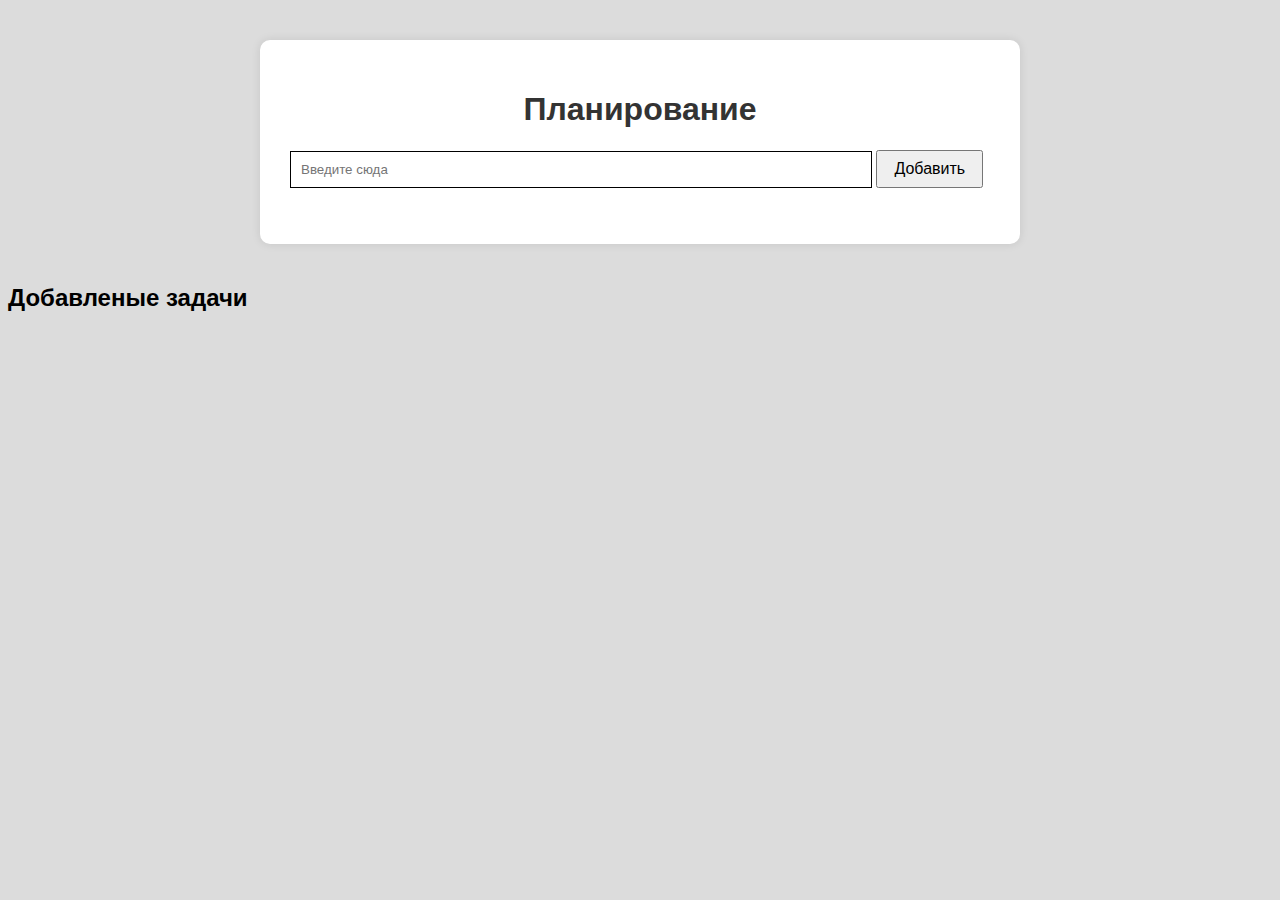
==== index.html @ 4d7d0845 "Add files via upload" ====
<!DOCTYPE html>
<html lang="en">
<head>
    <meta charset="UTF-8">
    <meta name="viewport" content="width=device-width, initial-scale=1.0">
    <link rel="stylesheet" href="styles.css">
    <title>Планирование</title>
</head>
<body>

<div id="app">
	<h1>Планирование</h1>
    <input type="text" id="taskInput" placeholder="Введите сюда">
    <button onclick="addTask()">Добавить</button>
    <ul id="taskList"></ul>
</div>

<div id="newTasks">
    <h2>Добавленые задачи</h2>
    <ul id="newTaskList"></ul>
</div>

<script src="sc.js"></script>
</body>
</html>
---- styles.css ----
body {
    font-family: Arial, sans-serif;
    background-color: #DCDCDC;
}

#app {
    max-width: 700px;
    margin: 40px auto;
    padding: 30px;
    background-color: #fff;
    border-radius: 10px;
    box-shadow: 0 0 10px rgba(0, 0, 0, 0.1);
}

button {
  background-color: #white;
  float: inline-flex;
  border: 1 px;
  color: black;
  padding: 8px 16px;
  font-size: 16px;
  
}


h1 {
    text-align: center;
    color: #333;
}

ul {
    list-style: none;
    padding: 0;
}

li {
    padding: 10px;	
    margin: 5px 0;
    border-radius: 5px;
}


.task-completed {
    background-color: #e0e0e0;
}

input[type="text"] {
	width: 80%;
	padding: 10px;
	margin-bottom: 10px;
	border: 1px solid #000;
}
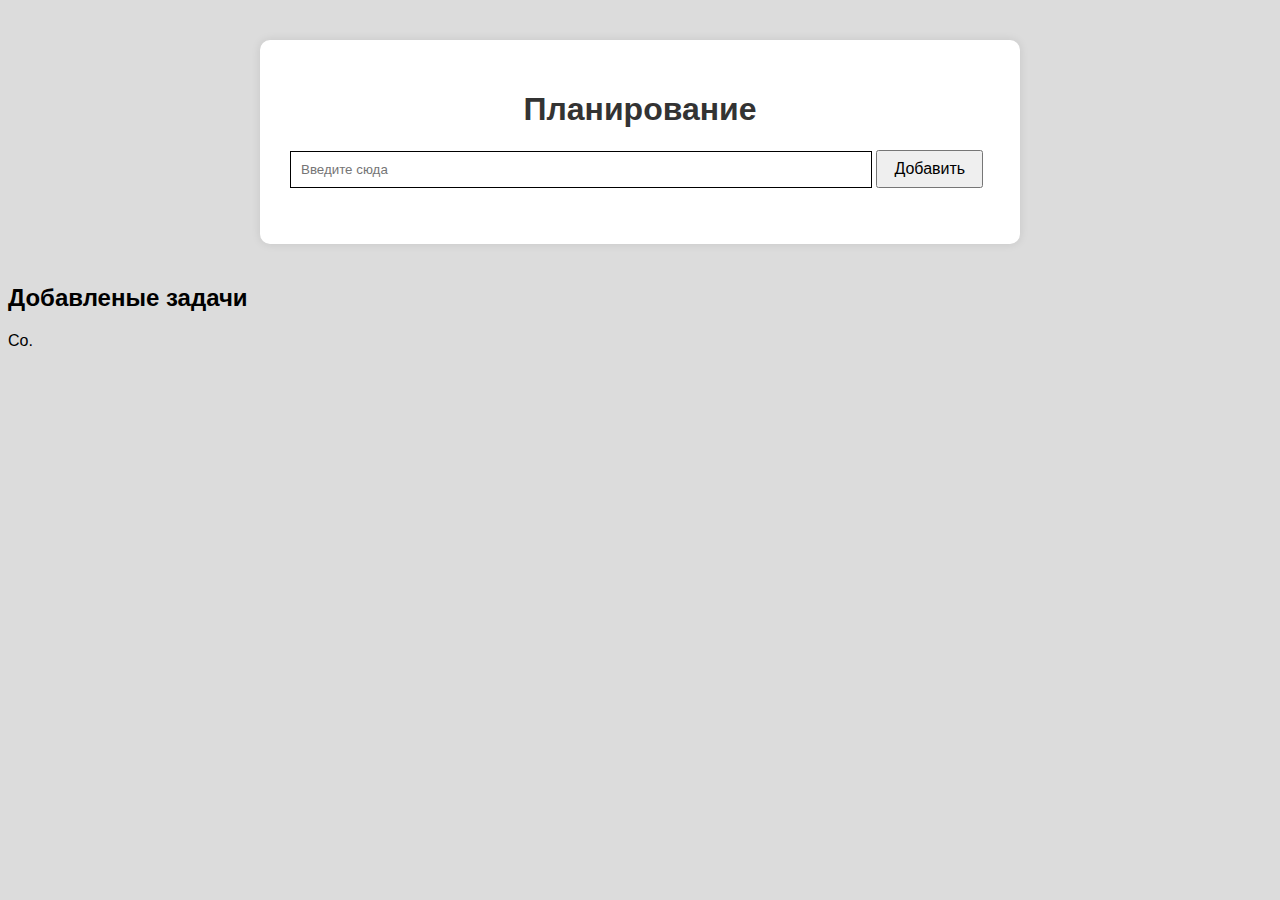
==== commit fdadc9ad: "index.html" ====
--- a/index.html
+++ b/index.html
@@ -4,6 +4,7 @@
     <meta charset="UTF-8">
     <meta name="viewport" content="width=device-width, initial-scale=1.0">
     <link rel="stylesheet" href="styles.css">
+	<link rel="icon" href="favicon.ico" type="image/x-icon">
     <title>Планирование</title>
 </head>
 <body>
@@ -20,6 +21,16 @@
     <ul id="newTaskList"></ul>
 </div>
 
+
 <script src="sc.js"></script>
+
+
+<div class="wrapper">
+
+  <div class="content"></div>
+
+  <div class="footer">Co.</div>
+
+</div>
 </body>
 </html>
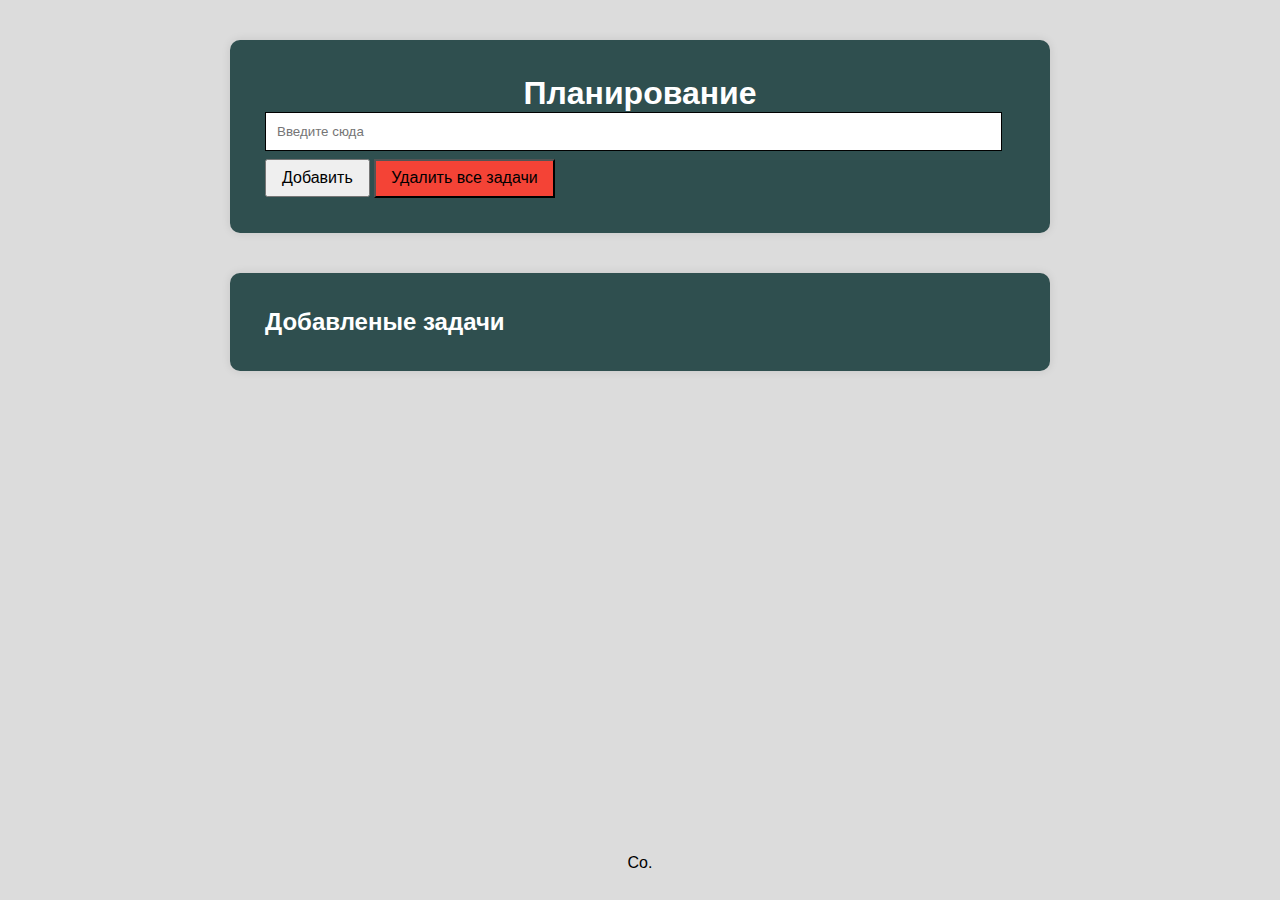
==== commit 975a5dd3: "Add files via upload" ====
--- a/index.html
+++ b/index.html
@@ -12,15 +12,18 @@
 <div id="app">
 	<h1>Планирование</h1>
     <input type="text" id="taskInput" placeholder="Введите сюда">
-    <button onclick="addTask()">Добавить</button>
+    <button  onclick="addTask()">Добавить</button>
+	<button  class ="button button2" onclick="removeAllTasks()">Удалить все задачи</button>
     <ul id="taskList"></ul>
 </div>
 
+<div id="app">
 <div id="newTasks">
     <h2>Добавленые задачи</h2>
     <ul id="newTaskList"></ul>
+	<div id="emptyMessage">Не найдено ни одного дела</div>
 </div>
-
+</div>
 
 <script src="sc.js"></script>
 
--- a/styles.css
+++ b/styles.css
@@ -4,33 +4,50 @@
 }
 
 #app {
-    max-width: 700px;
+    max-width: 750px;
     margin: 40px auto;
-    padding: 30px;
-    background-color: #fff;
+    padding: 35px;
+    background-color: #2F4F4F;
     border-radius: 10px;
     box-shadow: 0 0 10px rgba(0, 0, 0, 0.1);
+    overflow: hidden; 
 }
 
 button {
   background-color: #white;
-  float: inline-flex;
   border: 1 px;
   color: black;
-  padding: 8px 16px;
+  padding: 8px 15px;
   font-size: 16px;
   
 }
 
+.button2 {
+	background-color: #f44336;
+	border: 1 px;
+  color: black;
+  padding: 8.45px 15px;
+  font-size: 16px;
+	}
+	
+
+
 
 h1 {
     text-align: center;
-    color: #333;
+    color: white;
 }
+
+h2 {
+    color: white;
+}
+
 
 ul {
     list-style: none;
     padding: 0;
+    overflow-y: auto; 
+    max-height: 300px;
 }
 
 li {
@@ -45,8 +62,43 @@
 }
 
 input[type="text"] {
-	width: 80%;
-	padding: 10px;
-	margin-bottom: 10px;
+	width: 95%;
+	padding: 11px;
+	margin-bottom: 8px;
 	border: 1px solid #000;
+}
+
+
+
+* {
+  margin: 0;
+  padding: 0;
+}
+
+html,
+body {
+  height: 80%;
+
+}
+.wrapper {
+  display: flex;
+  flex-direction: column;
+  height: 80%;
+
+}
+.content {
+  flex: 1 0 auto;
+  
+}
+.footer {
+  flex: 0 0 auto;
+  text-align: center;
+}
+
+
+#emptyMessage {
+    display: none;
+    text-align: center;
+    margin-top: 20px;
+    color: white;
 }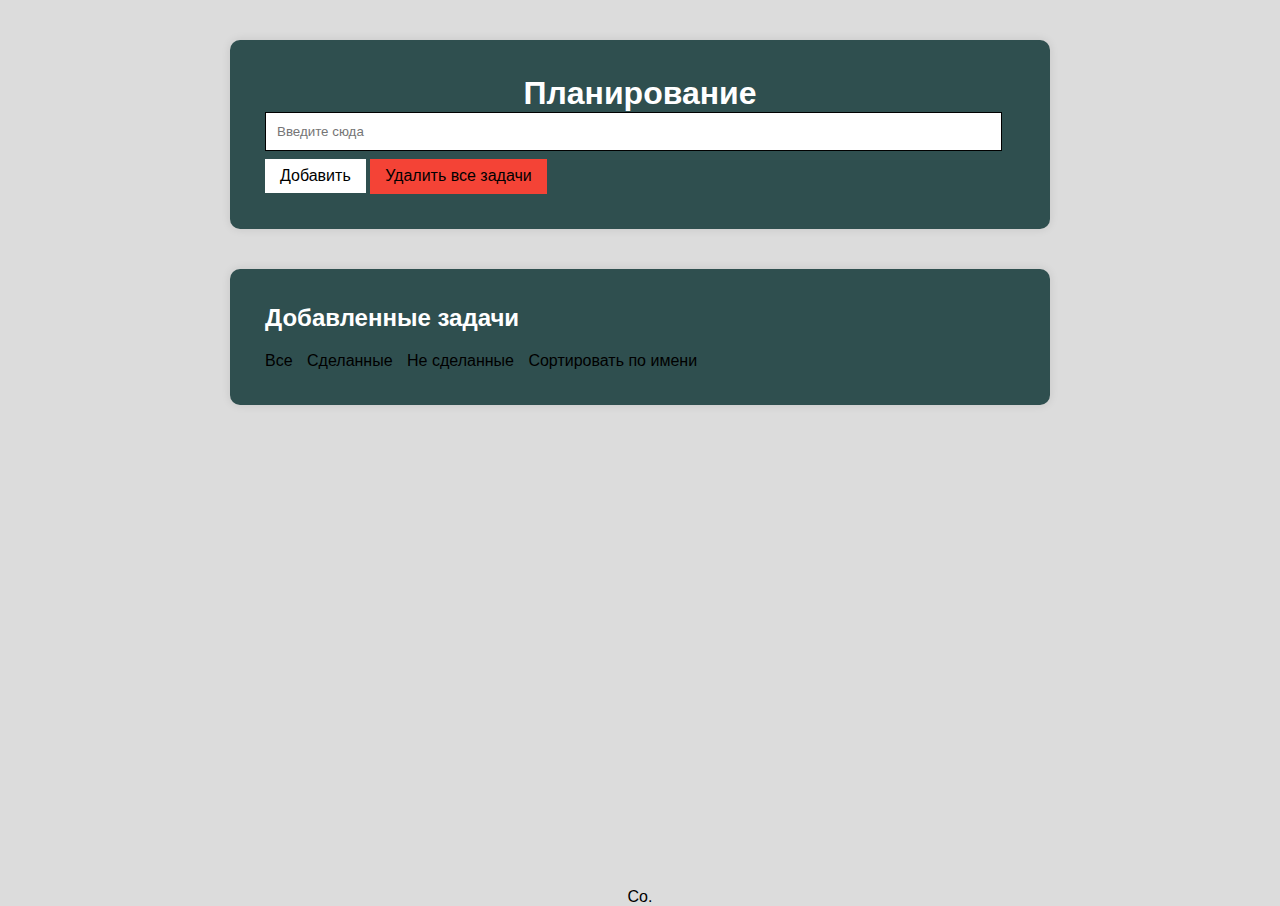
==== commit 83b68cb0: "Add files via upload" ====
--- a/index.html
+++ b/index.html
@@ -4,36 +4,43 @@
     <meta charset="UTF-8">
     <meta name="viewport" content="width=device-width, initial-scale=1.0">
     <link rel="stylesheet" href="styles.css">
-	<link rel="icon" href="favicon.ico" type="image/x-icon">
+    <link rel="icon" href="favicon.ico" type="image/x-icon">
     <title>Планирование</title>
 </head>
 <body>
 
 <div id="app">
-	<h1>Планирование</h1>
+    <h1>Планирование</h1>
     <input type="text" id="taskInput" placeholder="Введите сюда">
-    <button  onclick="addTask()">Добавить</button>
-	<button  class ="button button2" onclick="removeAllTasks()">Удалить все задачи</button>
+    <button onclick="addTask()">Добавить</button>
+    <button class="button button2" onclick="removeAllTasks()">Удалить все задачи</button>
     <ul id="taskList"></ul>
 </div>
 
+
+
 <div id="app">
-<div id="newTasks">
-    <h2>Добавленые задачи</h2>
-    <ul id="newTaskList"></ul>
-	<div id="emptyMessage">Не найдено ни одного дела</div>
+    <div id="newTasks">
+        <h2>Добавленные задачи</h2>
+        <ul id="newTaskList"></ul>
+        <div id="emptyMessage">Не найдено ни одного дела</div>
+    </div>
+	
+<div id="filters">
+    <a href="#" id="filterAll" onclick="applyFilter('all')">Все</a>
+    <a href="#" id="filterCompleted" onclick="applyFilter('completed')">Сделанные</a>
+    <a href="#" id="filterIncomplete" onclick="applyFilter('incomplete')">Не сделанные</a>
+    <a href="#" id="sortByName" onclick="sortTasksByName()">Сортировать по имени</a>
 </div>
 </div>
 
+
 <script src="sc.js"></script>
 
+<div class="wrapper">
+    <div class="content"></div>
+    <div class="footer">Co.</div>
+</div>
 
-<div class="wrapper">
-
-  <div class="content"></div>
-
-  <div class="footer">Co.</div>
-
-</div>
 </body>
 </html>
--- a/styles.css
+++ b/styles.css
@@ -1,6 +1,23 @@
 body {
     font-family: Arial, sans-serif;
     background-color: #DCDCDC;
+}
+
+#filters {
+    margin-top: 20px;
+}
+
+#filters a {
+    display: inline-block;
+    margin-right: 10px;
+    text-decoration: none;
+    color: #000;
+    font-weight: normal;
+    transition: font-weight 0.3s ease-in-out;
+}
+
+#filters a:hover {
+    font-weight: bold;
 }
 
 #app {
@@ -10,28 +27,24 @@
     background-color: #2F4F4F;
     border-radius: 10px;
     box-shadow: 0 0 10px rgba(0, 0, 0, 0.1);
-    overflow: hidden; 
+    overflow: auto;
 }
 
 button {
-  background-color: #white;
-  border: 1 px;
-  color: black;
-  padding: 8px 15px;
-  font-size: 16px;
-  
+    background-color: white;
+    border: 1px;
+    color: black;
+    padding: 8px 15px;
+    font-size: 16px;
 }
 
 .button2 {
-	background-color: #f44336;
-	border: 1 px;
-  color: black;
-  padding: 8.45px 15px;
-  font-size: 16px;
-	}
-	
-
-
+    background-color: #f44336;
+    border: 1px;
+    color: black;
+    padding: 8.45px 15px;
+    font-size: 16px;
+}
 
 h1 {
     text-align: center;
@@ -42,63 +55,80 @@
     color: white;
 }
 
-
 ul {
     list-style: none;
     padding: 0;
-    overflow-y: auto; 
+    overflow-y: auto;
     max-height: 300px;
+    width: 100%;
 }
 
 li {
-    padding: 10px;	
-    margin: 5px 0;
+    padding: 10px;
+    margin-bottom: 10px;
     border-radius: 5px;
+    display: flex;
+    align-items: center;
 }
 
+li input[type="checkbox"] {
+    margin-right: 10px;
+}
+
+li button {
+    margin-left: auto;
+	background-color: red;
+}
+
+li:hover {
+    color: #A52A2A;
+}
+
+li.completed {
+    text-decoration: line-through;
+    color: #999;
+}
 
 .task-completed {
     background-color: #e0e0e0;
 }
 
 input[type="text"] {
-	width: 95%;
-	padding: 11px;
-	margin-bottom: 8px;
-	border: 1px solid #000;
+    width: 95%;
+    padding: 11px;
+    margin-bottom: 8px;
+    border: 1px solid #000;
 }
 
-
-
 * {
-  margin: 0;
-  padding: 0;
+    margin: 0;
+    padding: 0;
 }
 
 html,
 body {
-  height: 80%;
-
-}
-.wrapper {
-  display: flex;
-  flex-direction: column;
-  height: 80%;
-
-}
-.content {
-  flex: 1 0 auto;
-  
-}
-.footer {
-  flex: 0 0 auto;
-  text-align: center;
+    height: 80%;
 }
 
+.wrapper {
+    display: flex;
+    flex-direction: column;
+    height: 80%;
+}
+
+.content {
+    flex: 1 0 auto;
+}
+
+.footer {
+    flex: 0 0 auto;
+    text-align: center;
+}
 
 #emptyMessage {
     display: none;
     text-align: center;
     margin-top: 20px;
-    color: white;
-}+    color: red;
+}
+	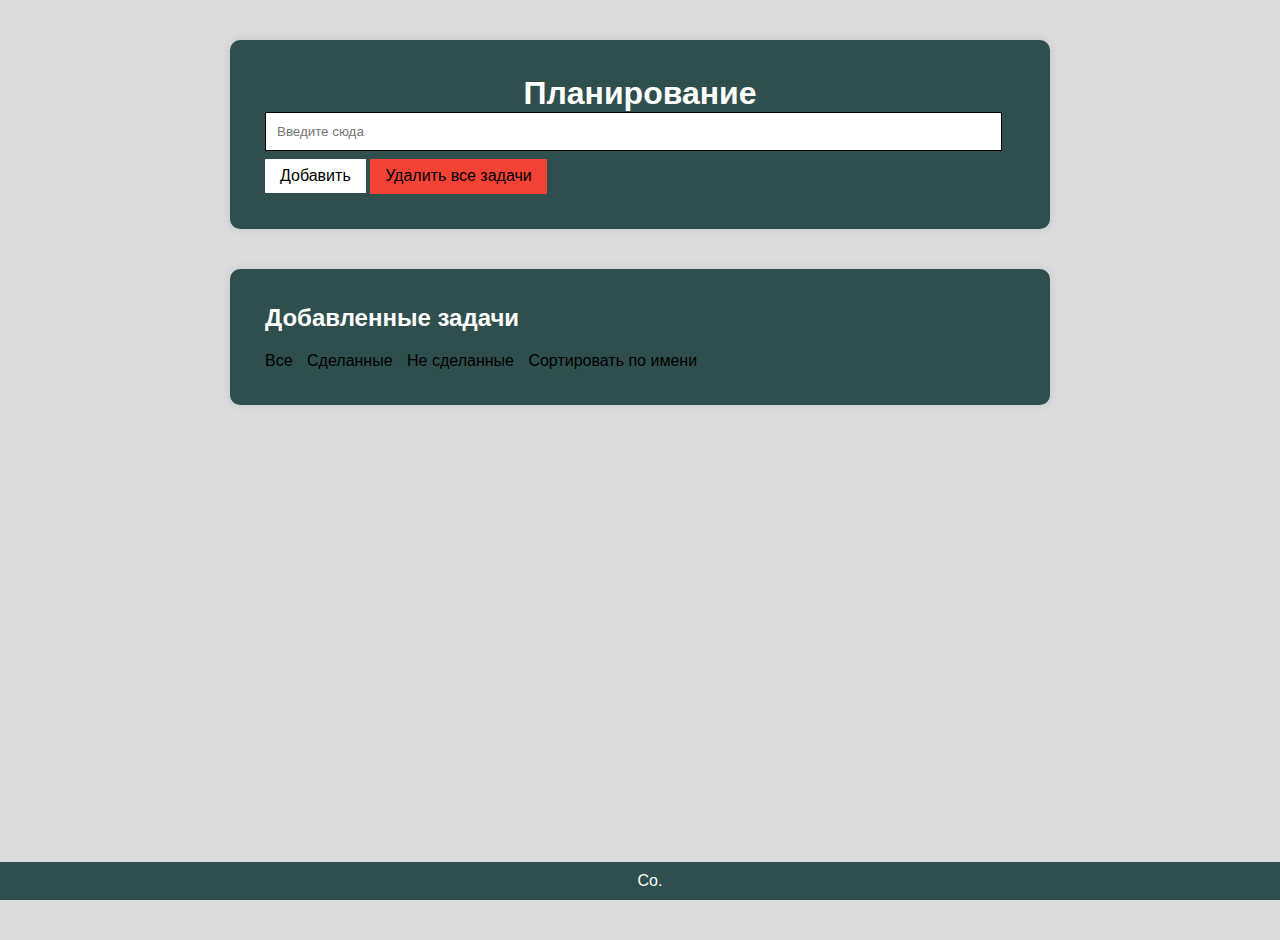
==== commit 69068cd5: "Add files via upload" ====
--- a/index.html
+++ b/index.html
@@ -37,10 +37,10 @@
 
 <script src="sc.js"></script>
 
-<div class="wrapper">
-    <div class="content"></div>
-    <div class="footer">Co.</div>
-</div>
+ <div class="wrapper">
+       <div class="content"></div>
+       <div class="footer">Co.</div>
+   </div>	
 
 </body>
 </html>
--- a/styles.css
+++ b/styles.css
@@ -1,6 +1,7 @@
 body {
     font-family: Arial, sans-serif;
     background-color: #DCDCDC;
+	min-height: 100vh;
 }
 
 #filters {
@@ -113,18 +114,23 @@
 .wrapper {
     display: flex;
     flex-direction: column;
-    height: 80%;
+    flex: 1; 
 }
+
 
 .content {
     flex: 1 0 auto;
 }
 
 .footer {
-    flex: 0 0 auto;
     text-align: center;
+    background-color: #2F4F4F;
+    color: white;
+    padding: 10px;
+    position: fixed;
+    bottom: 0;
+    width: 100%;
 }
-
 #emptyMessage {
     display: none;
     text-align: center;
